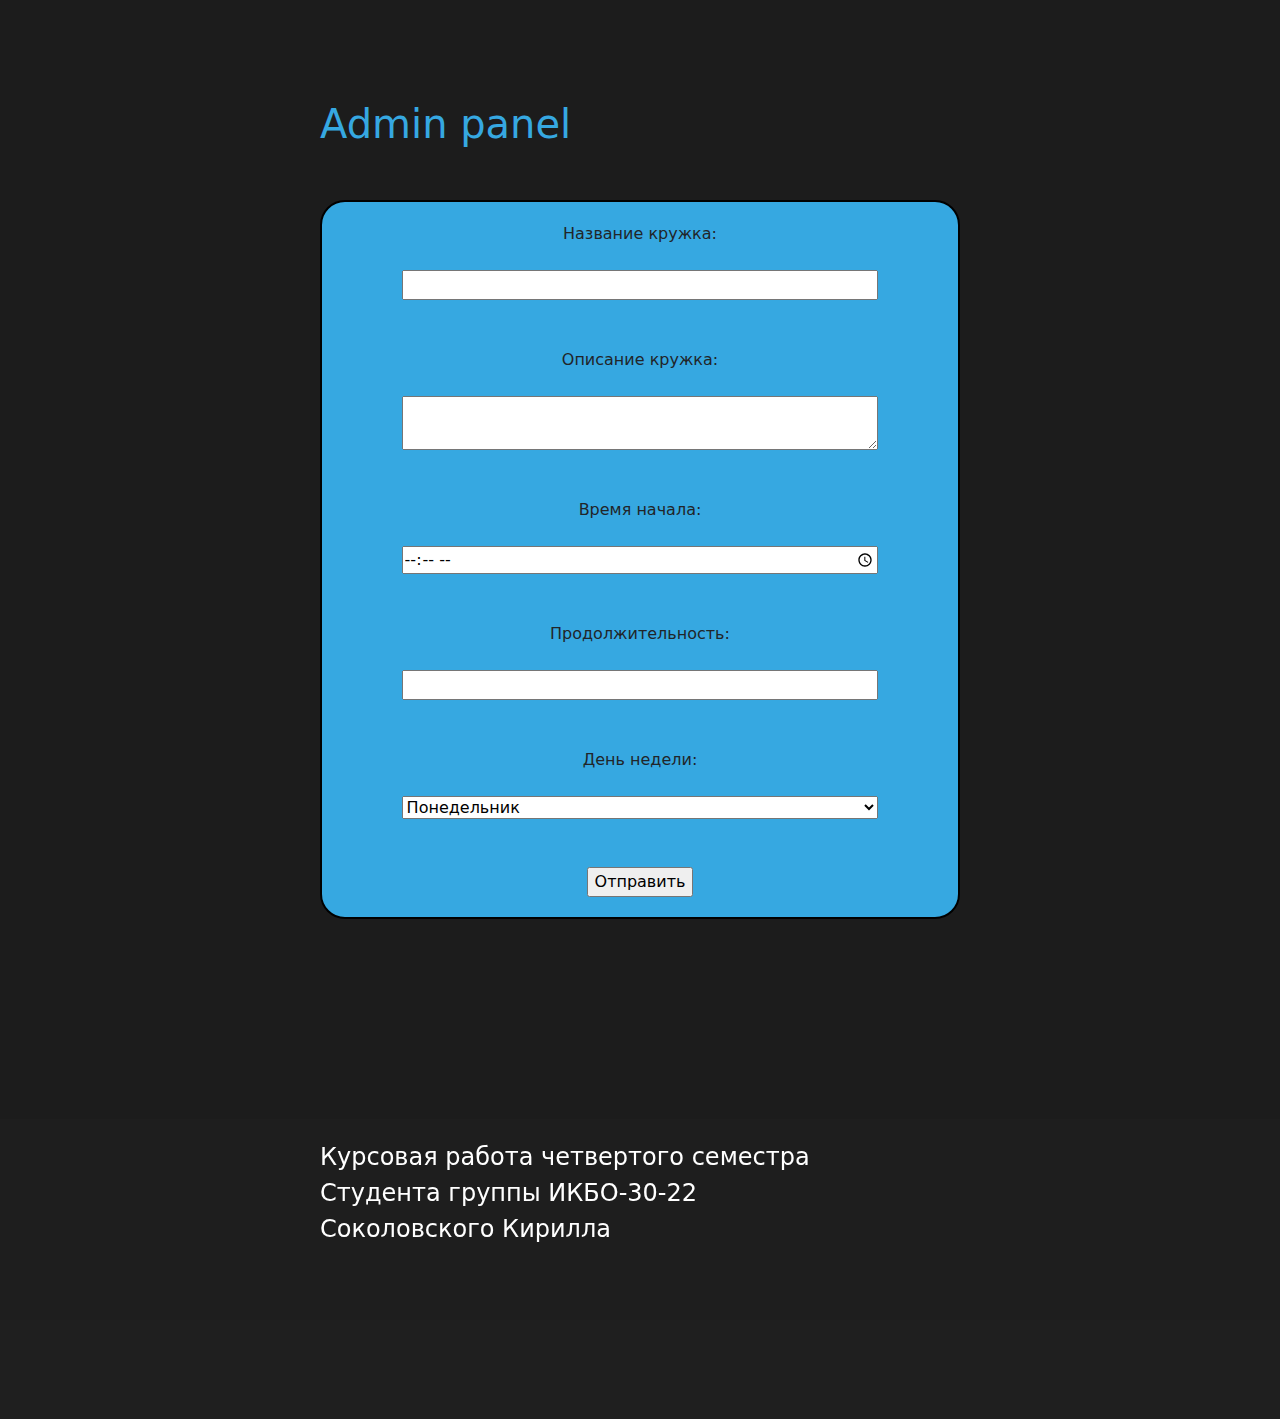
==== src/main/resources/templates/admin.html @ 482f3690 "Add admin panel and menu with sections to index" ====
<!doctype html>
<html lang="en" xmlns:th="http://www.thymeleaf.org">

<head>
    <meta charset="utf-8">
    <meta name="viewport" content="width=device-width, initial-scale=1">
    <title>Quantum Shift</title>
    <link href="https://cdn.jsdelivr.net/npm/bootstrap@5.3.3/dist/css/bootstrap.min.css" rel="stylesheet"
        integrity="sha384-QWTKZyjpPEjISv5WaRU9OFeRpok6YctnYmDr5pNlyT2bRjXh0JMhjY6hW+ALEwIH" crossorigin="anonymous">
    <link rel="stylesheet" href="/css/main.css">
</head>

<body style="min-height: 100vh; --main-bg-color: #1c1c1c; --main-second-color: #36a8e1; background-color: var(--main-bg-color); -ms-overflow-style: none; scrollbar-width: none;">
    <header th:insert="blocks/header ::  header"></header>
    <main style="min-height: 100vh; display: flex; flex-direction: column; justify-content: center; align-items: center;">
            <h1 class="position-absolute" style="top: 100px; left: 25%; color: var(--main-second-color)">Admin panel</h1>

        <form style="width: 50%; background-color: var(--main-second-color); border: 2px solid black; border-radius: 25px; padding: 20px; margin: 200px; display: flex; flex-direction: column; align-items: center;">
            <label for="name">Название кружка:</label><br>
            <input type="text" id="name" name="name" style="width: 80%"><br><br>
        
            <label for="description">Описание кружка:</label><br>
            <textarea id="description" name="description" style="width: 80%"></textarea><br><br>
        
            <label for="start-time">Время начала:</label><br>
            <input type="time" id="start-time" name="start-time" style="width: 80%"><br><br>
        
            <label for="duration">Продолжительность:</label><br>
            <input type="number" id="duration" name="duration" style="width: 80%"><br><br>
        
            <label for="day-of-week">День недели:</label><br>
            <select id="day-of-week" name="day-of-week" style="width: 80%">
                <option value="monday">Понедельник</option>
                <option value="tuesday">Вторник</option>
                <option value="wednesday">Среда</option>
                <option value="thursday">Четверг</option>
                <option value="friday">Пятница</option>
                <option value="saturday">Суббота</option>
                <option value="sunday">Воскресенье</option>
            </select><br><br>
        
            <input type="submit" value="Отправить">
        </form>

    </main>

    <div class="footer" style="bottom: 0; left: 0; right: 0; height: 300px; backdrop-filter: blur(50px); background-color: rgba(256, 256, 256, 0.01); display: flex; flex-direction: column; align-items: center; padding: 20px;">
        <div style="color: white; width: 50vw; font-size: 1.5rem;">
            Курсовая работа четвертого семестра <br>Студента группы ИКБО-30-22 <br>Соколовского Кирилла
        </div>
    </div>


    <div th:insert="blocks/modals :: modals"></div>

    <script src="https://cdn.jsdelivr.net/npm/bootstrap@5.3.3/dist/js/bootstrap.bundle.min.js"
        integrity="sha384-YvpcrYf0tY3lHB60NNkmXc5s9fDVZLESaAA55NDzOxhy9GkcIdslK1eN7N6jIeHz"
        crossorigin="anonymous"></script>
</body>

</html>
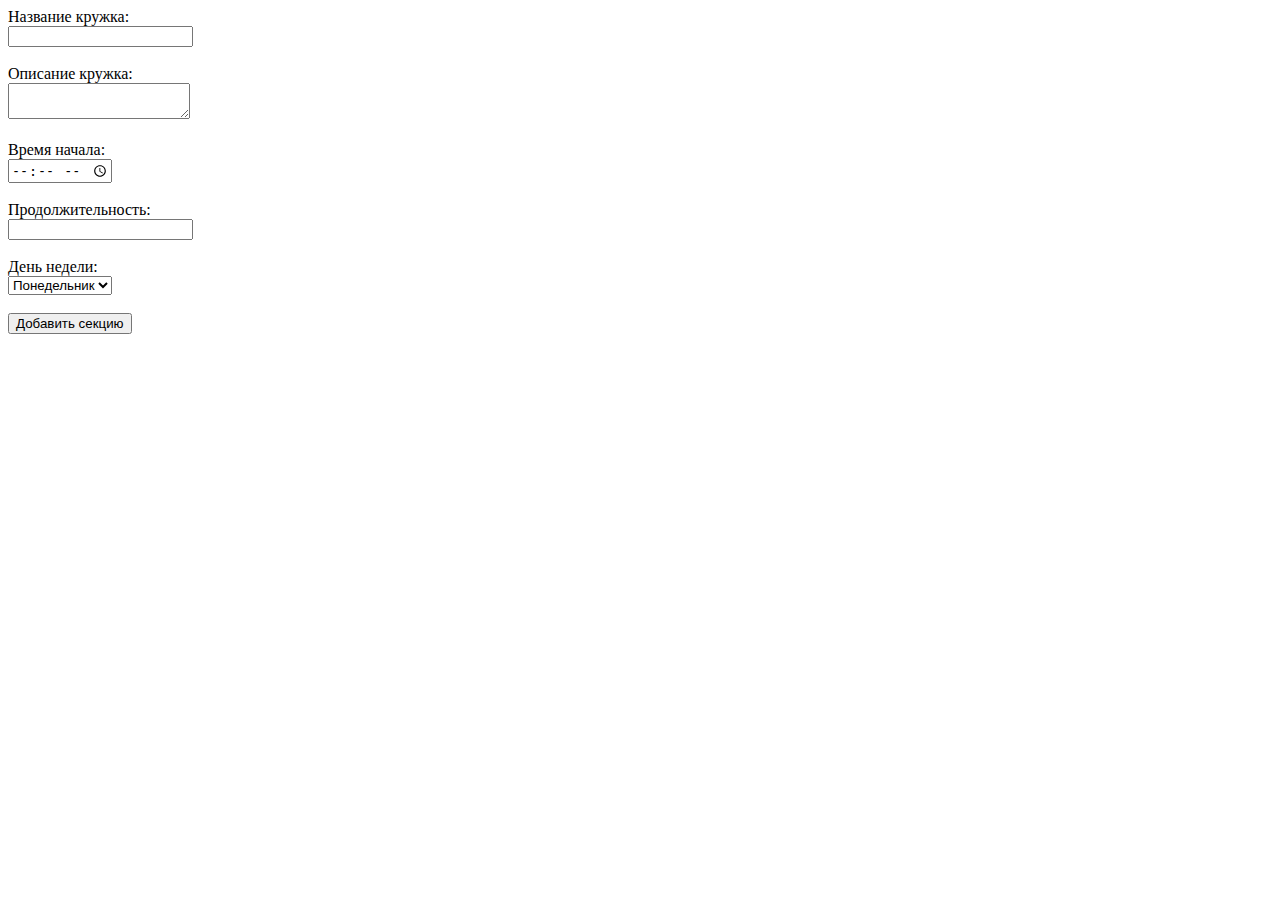
==== commit 89dec43f: "Add visualisation of data from DB and add function of addition to admin panel" ====
--- a/src/main/resources/templates/admin.html
+++ b/src/main/resources/templates/admin.html
@@ -1,35 +1,25 @@
-<!doctype html>
-<html lang="en" xmlns:th="http://www.thymeleaf.org">
+<!DOCTYPE html>
+<html lang="en">
+<head>
+    <meta charset="UTF-8">
+    <title>Title</title>
+</head>
+    <body>
+        <form id="postForm">
+            <label for="name">Название кружка:</label><br>
+            <input type="text" id="name" name="name"><br><br>
 
-<head>
-    <meta charset="utf-8">
-    <meta name="viewport" content="width=device-width, initial-scale=1">
-    <title>Quantum Shift</title>
-    <link href="https://cdn.jsdelivr.net/npm/bootstrap@5.3.3/dist/css/bootstrap.min.css" rel="stylesheet"
-        integrity="sha384-QWTKZyjpPEjISv5WaRU9OFeRpok6YctnYmDr5pNlyT2bRjXh0JMhjY6hW+ALEwIH" crossorigin="anonymous">
-    <link rel="stylesheet" href="/css/main.css">
-</head>
+            <label for="description">Описание кружка:</label><br>
+            <textarea id="description" name="description"></textarea><br><br>
 
-<body style="min-height: 100vh; --main-bg-color: #1c1c1c; --main-second-color: #36a8e1; background-color: var(--main-bg-color); -ms-overflow-style: none; scrollbar-width: none;">
-    <header th:insert="blocks/header ::  header"></header>
-    <main style="min-height: 100vh; display: flex; flex-direction: column; justify-content: center; align-items: center;">
-            <h1 class="position-absolute" style="top: 100px; left: 25%; color: var(--main-second-color)">Admin panel</h1>
+            <label for="start-time">Время начала:</label><br>
+            <input type="time" id="time" name="time"><br><br>
 
-        <form style="width: 50%; background-color: var(--main-second-color); border: 2px solid black; border-radius: 25px; padding: 20px; margin: 200px; display: flex; flex-direction: column; align-items: center;">
-            <label for="name">Название кружка:</label><br>
-            <input type="text" id="name" name="name" style="width: 80%"><br><br>
-        
-            <label for="description">Описание кружка:</label><br>
-            <textarea id="description" name="description" style="width: 80%"></textarea><br><br>
-        
-            <label for="start-time">Время начала:</label><br>
-            <input type="time" id="start-time" name="start-time" style="width: 80%"><br><br>
-        
             <label for="duration">Продолжительность:</label><br>
-            <input type="number" id="duration" name="duration" style="width: 80%"><br><br>
-        
-            <label for="day-of-week">День недели:</label><br>
-            <select id="day-of-week" name="day-of-week" style="width: 80%">
+            <input type="number" id="duration" name="duration"><br><br>
+
+            <label for="day">День недели:</label><br>
+            <select id="day" name="day">
                 <option value="monday">Понедельник</option>
                 <option value="tuesday">Вторник</option>
                 <option value="wednesday">Среда</option>
@@ -38,24 +28,25 @@
                 <option value="saturday">Суббота</option>
                 <option value="sunday">Воскресенье</option>
             </select><br><br>
-        
-            <input type="submit" value="Отправить">
+
+            <button id="submit_button" type="submit" class="btn-0">Добавить секцию</button>
         </form>
+    </body>
 
-    </main>
-
-    <div class="footer" style="bottom: 0; left: 0; right: 0; height: 300px; backdrop-filter: blur(50px); background-color: rgba(256, 256, 256, 0.01); display: flex; flex-direction: column; align-items: center; padding: 20px;">
-        <div style="color: white; width: 50vw; font-size: 1.5rem;">
-            Курсовая работа четвертого семестра <br>Студента группы ИКБО-30-22 <br>Соколовского Кирилла
-        </div>
-    </div>
-
-
-    <div th:insert="blocks/modals :: modals"></div>
-
-    <script src="https://cdn.jsdelivr.net/npm/bootstrap@5.3.3/dist/js/bootstrap.bundle.min.js"
-        integrity="sha384-YvpcrYf0tY3lHB60NNkmXc5s9fDVZLESaAA55NDzOxhy9GkcIdslK1eN7N6jIeHz"
-        crossorigin="anonymous"></script>
-</body>
-
+    <script>
+        document.getElementById("postForm").addEventListener("submit", function(event) {
+        event.preventDefault(); // Предотвращаем стандартное поведение формы
+        let formData = new FormData(document.getElementById("postForm"));
+        fetch("/admin", {
+            method: "POST",
+            body: formData
+        }).then(response => {
+            // Обработка ответа, если необходимо
+            console.log("POST запрос выполнен успешно");
+        }).catch(error => {
+            console.error('Ошибка при отправке запроса:', error);
+        });
+            event.target.reset();
+        });
+    </script>
 </html>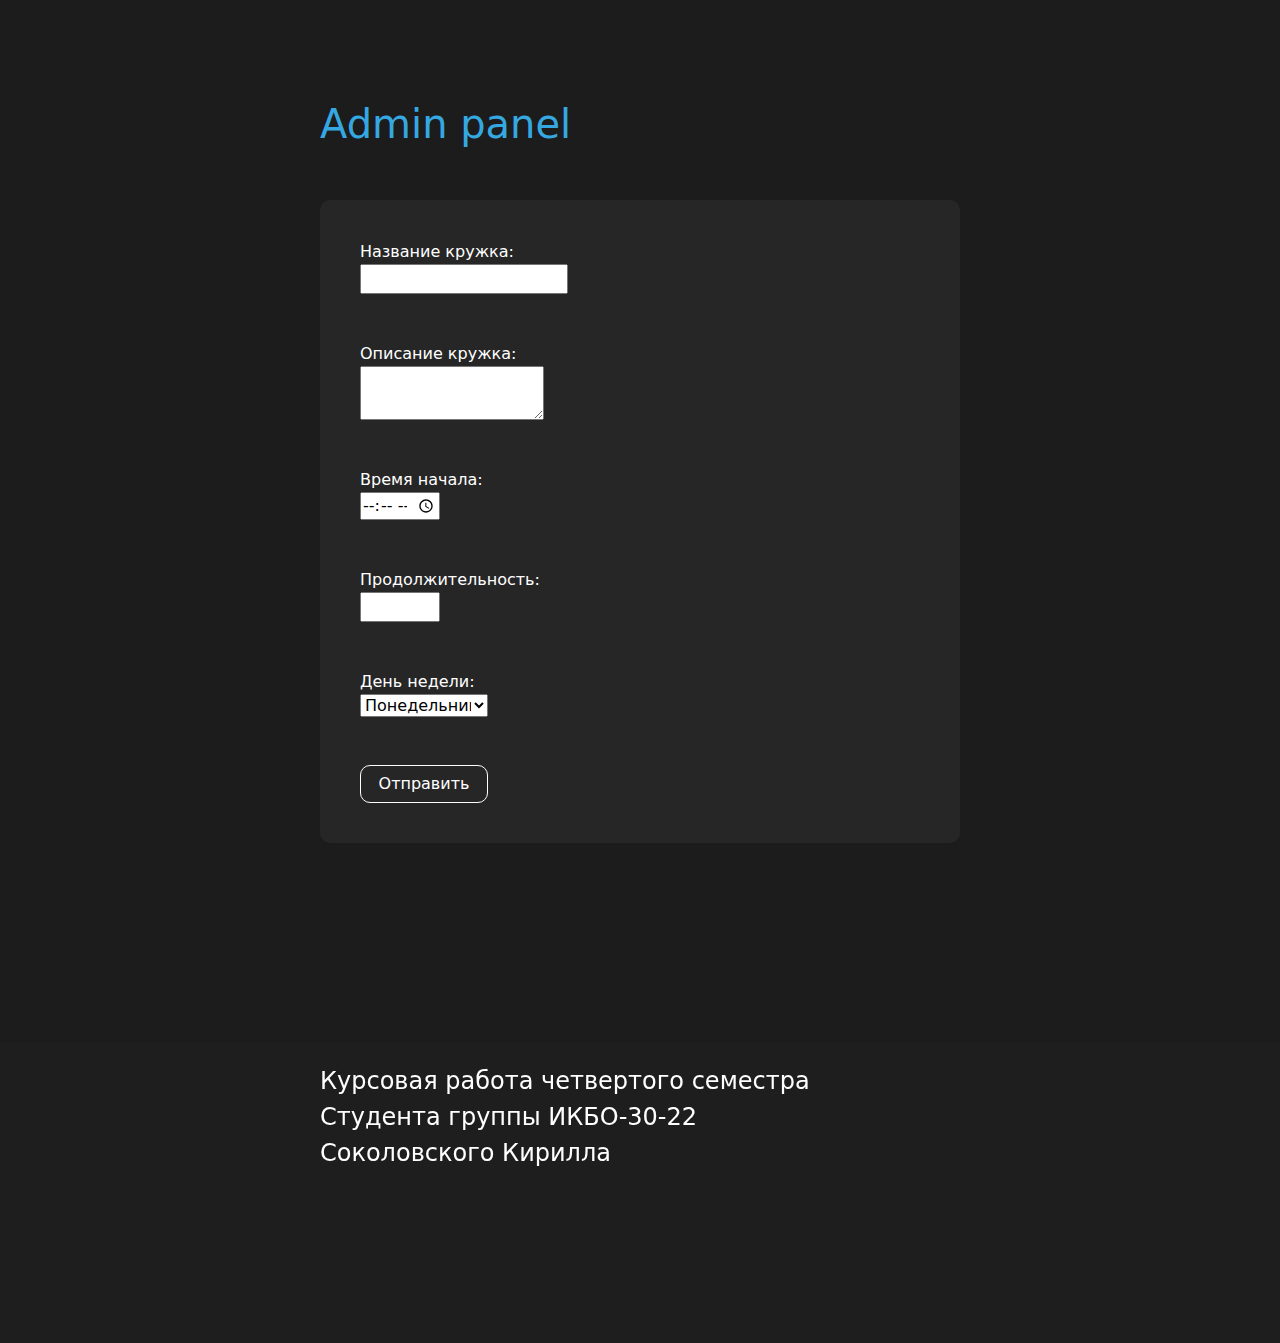
==== commit 8eebc785: "Add style for /admin" ====
--- a/src/main/resources/templates/admin.html
+++ b/src/main/resources/templates/admin.html
@@ -1,25 +1,35 @@
-<!DOCTYPE html>
-<html lang="en">
+<!doctype html>
+<html lang="en" xmlns:th="http://www.thymeleaf.org">
+
 <head>
-    <meta charset="UTF-8">
-    <title>Title</title>
+    <meta charset="utf-8">
+    <meta name="viewport" content="width=device-width, initial-scale=1">
+    <title>Quantum Shift</title>
+    <link href="https://cdn.jsdelivr.net/npm/bootstrap@5.3.3/dist/css/bootstrap.min.css" rel="stylesheet"
+        integrity="sha384-QWTKZyjpPEjISv5WaRU9OFeRpok6YctnYmDr5pNlyT2bRjXh0JMhjY6hW+ALEwIH" crossorigin="anonymous">
+    <link rel="stylesheet" href="/css/main.css">
 </head>
-    <body>
-        <form id="postForm">
-            <label for="name">Название кружка:</label><br>
+
+<body style="min-height: 100vh; --main-bg-color: #1c1c1c; --main-second-color: #36a8e1; background-color: var(--main-bg-color); -ms-overflow-style: none; scrollbar-width: none;">
+    <header th:insert="blocks/header ::  header"></header>
+    <main style="min-height: 100vh; display: flex; flex-direction: column; justify-content: center; align-items: center;">
+            <h1 class="position-absolute" style="top: 100px; left: 25%; color: var(--main-second-color)">Admin panel</h1>
+
+        <form class="admin-form" style="width: 50%; color: white; background-color: #262626; border-radius: 10px; padding: 40px; margin: 200px; display: flex; flex-direction: column; align-items: start;">
+            <label for="name">Название кружка:</label>
             <input type="text" id="name" name="name"><br><br>
-
-            <label for="description">Описание кружка:</label><br>
+        
+            <label for="description">Описание кружка:</label>
             <textarea id="description" name="description"></textarea><br><br>
-
-            <label for="start-time">Время начала:</label><br>
-            <input type="time" id="time" name="time"><br><br>
-
-            <label for="duration">Продолжительность:</label><br>
-            <input type="number" id="duration" name="duration"><br><br>
-
-            <label for="day">День недели:</label><br>
-            <select id="day" name="day">
+        
+            <label for="start-time">Время начала:</label>
+            <input type="time" id="start-time" name="start-time" style="width: 80px"><br><br>
+        
+            <label for="duration">Продолжительность:</label>
+            <input type="number" id="duration" name="duration" style="width: 80px"><br><br>
+        
+            <label for="day-of-week">День недели:</label>
+            <select id="day-of-week" name="day-of-week" style="width: 8rem">
                 <option value="monday">Понедельник</option>
                 <option value="tuesday">Вторник</option>
                 <option value="wednesday">Среда</option>
@@ -28,25 +38,24 @@
                 <option value="saturday">Суббота</option>
                 <option value="sunday">Воскресенье</option>
             </select><br><br>
+        
+            <input class="btn" type="submit" value="Отправить" style="color: white; width: 8rem; border-radius: 10px; border: 1px solid white">
+        </form>
 
-            <button id="submit_button" type="submit" class="btn-0">Добавить секцию</button>
-        </form>
-    </body>
+    </main>
 
-    <script>
-        document.getElementById("postForm").addEventListener("submit", function(event) {
-        event.preventDefault(); // Предотвращаем стандартное поведение формы
-        let formData = new FormData(document.getElementById("postForm"));
-        fetch("/admin", {
-            method: "POST",
-            body: formData
-        }).then(response => {
-            // Обработка ответа, если необходимо
-            console.log("POST запрос выполнен успешно");
-        }).catch(error => {
-            console.error('Ошибка при отправке запроса:', error);
-        });
-            event.target.reset();
-        });
-    </script>
+    <div class="footer" style="bottom: 0; left: 0; right: 0; height: 300px; backdrop-filter: blur(50px); background-color: rgba(256, 256, 256, 0.01); display: flex; flex-direction: column; align-items: center; padding: 20px;">
+        <div style="color: white; width: 50vw; font-size: 1.5rem;">
+            Курсовая работа четвертого семестра <br>Студента группы ИКБО-30-22 <br>Соколовского Кирилла
+        </div>
+    </div>
+
+
+    <div th:insert="blocks/modals :: modals"></div>
+
+    <script src="https://cdn.jsdelivr.net/npm/bootstrap@5.3.3/dist/js/bootstrap.bundle.min.js"
+        integrity="sha384-YvpcrYf0tY3lHB60NNkmXc5s9fDVZLESaAA55NDzOxhy9GkcIdslK1eN7N6jIeHz"
+        crossorigin="anonymous"></script>
+</body>
+
 </html>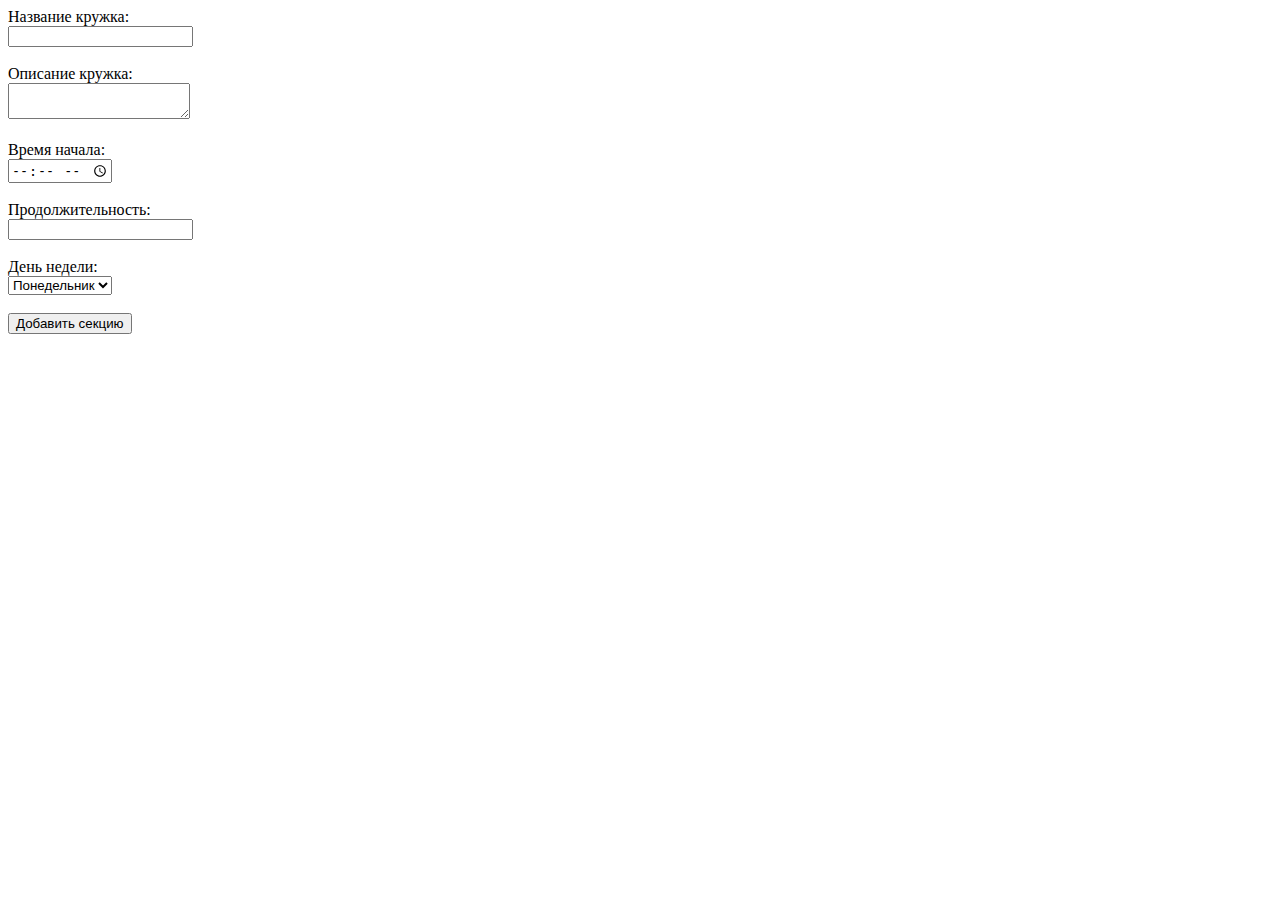
==== commit f1be6664: "Add spring security" ====
--- a/src/main/resources/templates/admin.html
+++ b/src/main/resources/templates/admin.html
@@ -1,35 +1,25 @@
-<!doctype html>
+<!DOCTYPE HTML>
 <html lang="en" xmlns:th="http://www.thymeleaf.org">
+<head>
+    <meta http-equiv="Content-Type" content="text/html; charset=UTF-8" />
+    <title>Title</title>
+</head>
+    <body>
+        <form id="postForm">
+            <label for="name">Название кружка:</label><br>
+            <input type="text" id="name" name="name"><br><br>
 
-<head>
-    <meta charset="utf-8">
-    <meta name="viewport" content="width=device-width, initial-scale=1">
-    <title>Quantum Shift</title>
-    <link href="https://cdn.jsdelivr.net/npm/bootstrap@5.3.3/dist/css/bootstrap.min.css" rel="stylesheet"
-        integrity="sha384-QWTKZyjpPEjISv5WaRU9OFeRpok6YctnYmDr5pNlyT2bRjXh0JMhjY6hW+ALEwIH" crossorigin="anonymous">
-    <link rel="stylesheet" href="/css/main.css">
-</head>
+            <label for="description">Описание кружка:</label><br>
+            <textarea id="description" name="description"></textarea><br><br>
 
-<body style="min-height: 100vh; --main-bg-color: #1c1c1c; --main-second-color: #36a8e1; background-color: var(--main-bg-color); -ms-overflow-style: none; scrollbar-width: none;">
-    <header th:insert="blocks/header ::  header"></header>
-    <main style="min-height: 100vh; display: flex; flex-direction: column; justify-content: center; align-items: center;">
-            <h1 class="position-absolute" style="top: 100px; left: 25%; color: var(--main-second-color)">Admin panel</h1>
+            <label for="time">Время начала:</label><br>
+            <input type="time" id="time" name="time"><br><br>
 
-        <form class="admin-form" style="width: 50%; color: white; background-color: #262626; border-radius: 10px; padding: 40px; margin: 200px; display: flex; flex-direction: column; align-items: start;">
-            <label for="name">Название кружка:</label>
-            <input type="text" id="name" name="name"><br><br>
-        
-            <label for="description">Описание кружка:</label>
-            <textarea id="description" name="description"></textarea><br><br>
-        
-            <label for="start-time">Время начала:</label>
-            <input type="time" id="start-time" name="start-time" style="width: 80px"><br><br>
-        
-            <label for="duration">Продолжительность:</label>
-            <input type="number" id="duration" name="duration" style="width: 80px"><br><br>
-        
-            <label for="day-of-week">День недели:</label>
-            <select id="day-of-week" name="day-of-week" style="width: 8rem">
+            <label for="duration">Продолжительность:</label><br>
+            <input type="number" id="duration" name="duration"><br><br>
+
+            <label for="day">День недели:</label><br>
+            <select id="day" name="day">
                 <option value="monday">Понедельник</option>
                 <option value="tuesday">Вторник</option>
                 <option value="wednesday">Среда</option>
@@ -38,24 +28,25 @@
                 <option value="saturday">Суббота</option>
                 <option value="sunday">Воскресенье</option>
             </select><br><br>
-        
-            <input class="btn" type="submit" value="Отправить" style="color: white; width: 8rem; border-radius: 10px; border: 1px solid white">
+
+            <button id="submit_button" type="submit" class="btn-0">Добавить секцию</button>
         </form>
+    </body>
 
-    </main>
-
-    <div class="footer" style="bottom: 0; left: 0; right: 0; height: 300px; backdrop-filter: blur(50px); background-color: rgba(256, 256, 256, 0.01); display: flex; flex-direction: column; align-items: center; padding: 20px;">
-        <div style="color: white; width: 50vw; font-size: 1.5rem;">
-            Курсовая работа четвертого семестра <br>Студента группы ИКБО-30-22 <br>Соколовского Кирилла
-        </div>
-    </div>
-
-
-    <div th:insert="blocks/modals :: modals"></div>
-
-    <script src="https://cdn.jsdelivr.net/npm/bootstrap@5.3.3/dist/js/bootstrap.bundle.min.js"
-        integrity="sha384-YvpcrYf0tY3lHB60NNkmXc5s9fDVZLESaAA55NDzOxhy9GkcIdslK1eN7N6jIeHz"
-        crossorigin="anonymous"></script>
-</body>
-
+    <script>
+        document.getElementById("postForm").addEventListener("submit", function(event) {
+        event.preventDefault(); // Предотвращаем стандартное поведение формы
+        let formData = new FormData(document.getElementById("postForm"));
+        fetch("/admin", {
+            method: "POST",
+            body: formData
+        }).then(response => {
+            // Обработка ответа, если необходимо
+            console.log("POST запрос выполнен успешно");
+        }).catch(error => {
+            console.error('Ошибка при отправке запроса:', error);
+        });
+            event.target.reset();
+        });
+    </script>
 </html>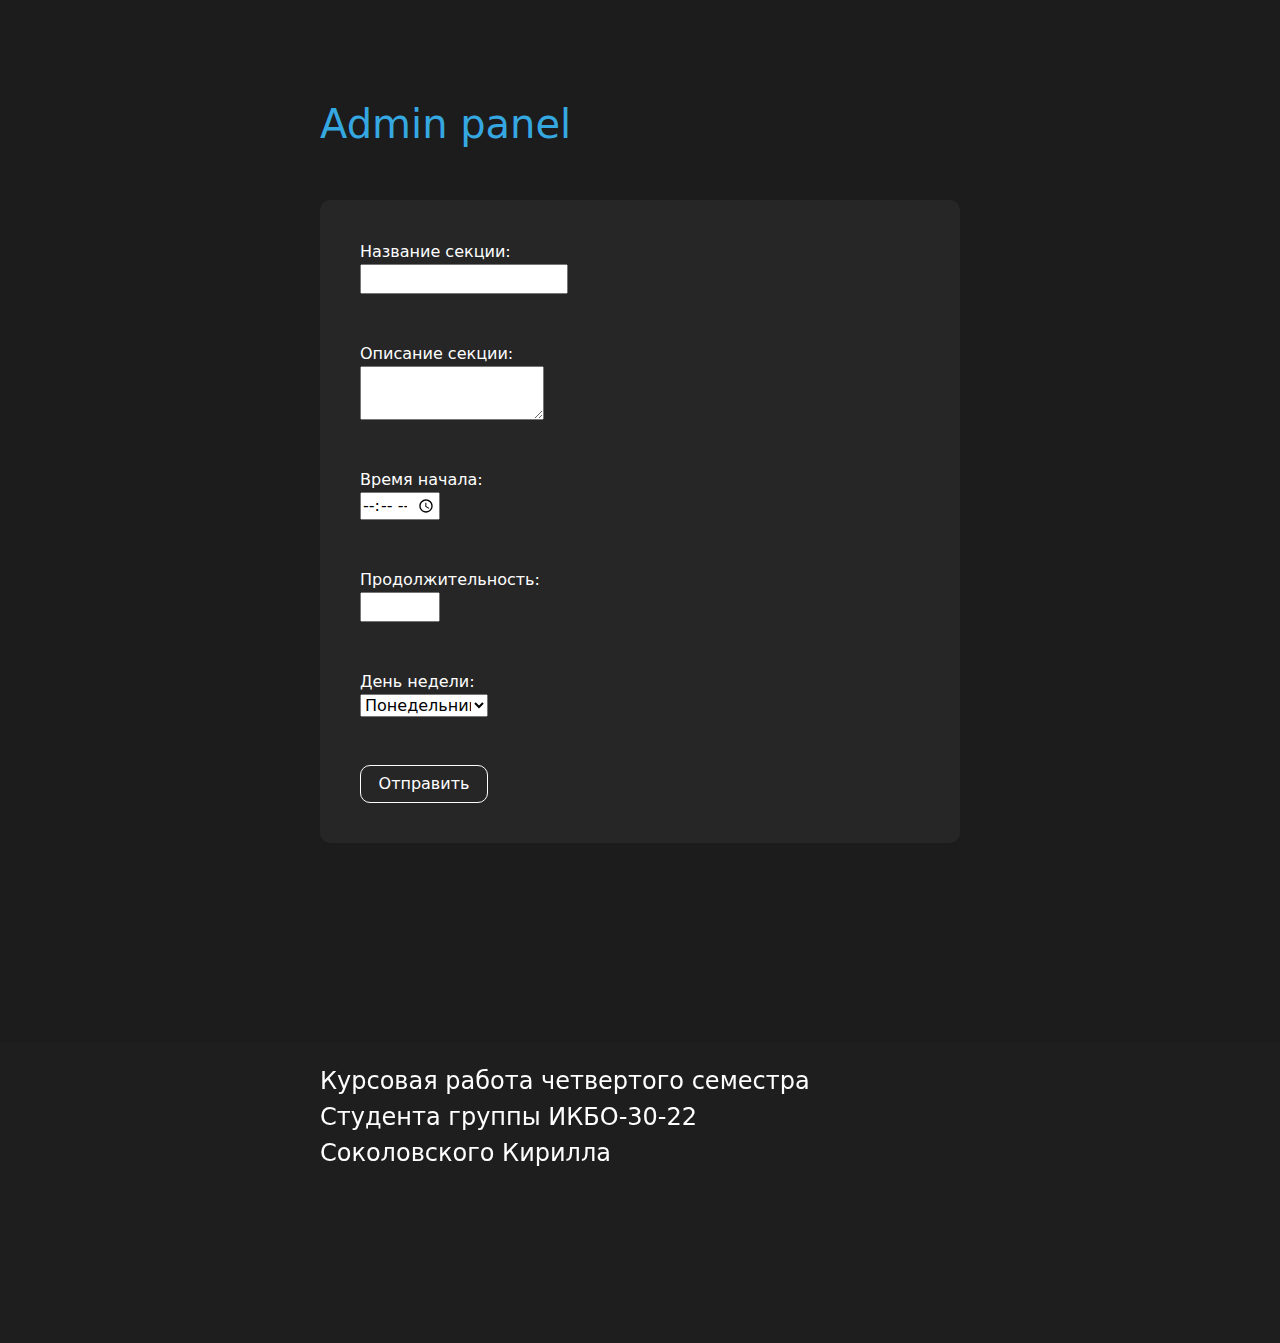
==== commit d23fb12a: "add style for registration.html" ====
--- a/src/main/resources/templates/admin.html
+++ b/src/main/resources/templates/admin.html
@@ -1,25 +1,35 @@
-<!DOCTYPE HTML>
+<!doctype html>
 <html lang="en" xmlns:th="http://www.thymeleaf.org">
+
 <head>
-    <meta http-equiv="Content-Type" content="text/html; charset=UTF-8" />
-    <title>Title</title>
+    <meta charset="utf-8">
+    <meta name="viewport" content="width=device-width, initial-scale=1">
+    <title>Quantum Shift</title>
+    <link href="https://cdn.jsdelivr.net/npm/bootstrap@5.3.3/dist/css/bootstrap.min.css" rel="stylesheet"
+        integrity="sha384-QWTKZyjpPEjISv5WaRU9OFeRpok6YctnYmDr5pNlyT2bRjXh0JMhjY6hW+ALEwIH" crossorigin="anonymous">
+    <link rel="stylesheet" href="/css/main.css">
 </head>
-    <body>
-        <form id="postForm">
-            <label for="name">Название кружка:</label><br>
+
+<body style="min-height: 100vh; --main-bg-color: #1c1c1c; --main-second-color: #36a8e1; background-color: var(--main-bg-color); -ms-overflow-style: none; scrollbar-width: none;">
+    <header th:insert="blocks/header ::  header"></header>
+    <main style="min-height: 100vh; display: flex; flex-direction: column; justify-content: center; align-items: center;">
+        <h1 class="position-absolute" style="top: 100px; left: 25%; color: var(--main-second-color)">Admin panel</h1>
+
+        <form class="admin-form" style="width: 50%; color: white; background-color: #262626; border-radius: 10px; padding: 40px; margin: 200px; display: flex; flex-direction: column; align-items: start;">
+            <label for="name">Название секции:</label>
             <input type="text" id="name" name="name"><br><br>
-
-            <label for="description">Описание кружка:</label><br>
+        
+            <label for="description">Описание секции:</label>
             <textarea id="description" name="description"></textarea><br><br>
-
-            <label for="time">Время начала:</label><br>
-            <input type="time" id="time" name="time"><br><br>
-
-            <label for="duration">Продолжительность:</label><br>
-            <input type="number" id="duration" name="duration"><br><br>
-
-            <label for="day">День недели:</label><br>
-            <select id="day" name="day">
+        
+            <label for="start-time">Время начала:</label>
+            <input type="time" id="start-time" name="start-time" style="width: 80px"><br><br>
+        
+            <label for="duration">Продолжительность:</label>
+            <input type="number" id="duration" name="duration" style="width: 80px"><br><br>
+        
+            <label for="day-of-week">День недели:</label>
+            <select id="day-of-week" name="day-of-week" style="width: 8rem">
                 <option value="monday">Понедельник</option>
                 <option value="tuesday">Вторник</option>
                 <option value="wednesday">Среда</option>
@@ -28,25 +38,24 @@
                 <option value="saturday">Суббота</option>
                 <option value="sunday">Воскресенье</option>
             </select><br><br>
+        
+            <input class="btn" type="submit" value="Отправить" style="color: white; width: 8rem; border-radius: 10px; border: 1px solid white">
+        </form>
 
-            <button id="submit_button" type="submit" class="btn-0">Добавить секцию</button>
-        </form>
-    </body>
+    </main>
 
-    <script>
-        document.getElementById("postForm").addEventListener("submit", function(event) {
-        event.preventDefault(); // Предотвращаем стандартное поведение формы
-        let formData = new FormData(document.getElementById("postForm"));
-        fetch("/admin", {
-            method: "POST",
-            body: formData
-        }).then(response => {
-            // Обработка ответа, если необходимо
-            console.log("POST запрос выполнен успешно");
-        }).catch(error => {
-            console.error('Ошибка при отправке запроса:', error);
-        });
-            event.target.reset();
-        });
-    </script>
+    <div class="footer" style="bottom: 0; left: 0; right: 0; height: 300px; backdrop-filter: blur(50px); background-color: rgba(256, 256, 256, 0.01); display: flex; flex-direction: column; align-items: center; padding: 20px;">
+        <div style="color: white; width: 50vw; font-size: 1.5rem;">
+            Курсовая работа четвертого семестра <br>Студента группы ИКБО-30-22 <br>Соколовского Кирилла
+        </div>
+    </div>
+
+
+    <div th:insert="blocks/modals :: modals"></div>
+
+    <script src="https://cdn.jsdelivr.net/npm/bootstrap@5.3.3/dist/js/bootstrap.bundle.min.js"
+        integrity="sha384-YvpcrYf0tY3lHB60NNkmXc5s9fDVZLESaAA55NDzOxhy9GkcIdslK1eN7N6jIeHz"
+        crossorigin="anonymous"></script>
+</body>
+
 </html>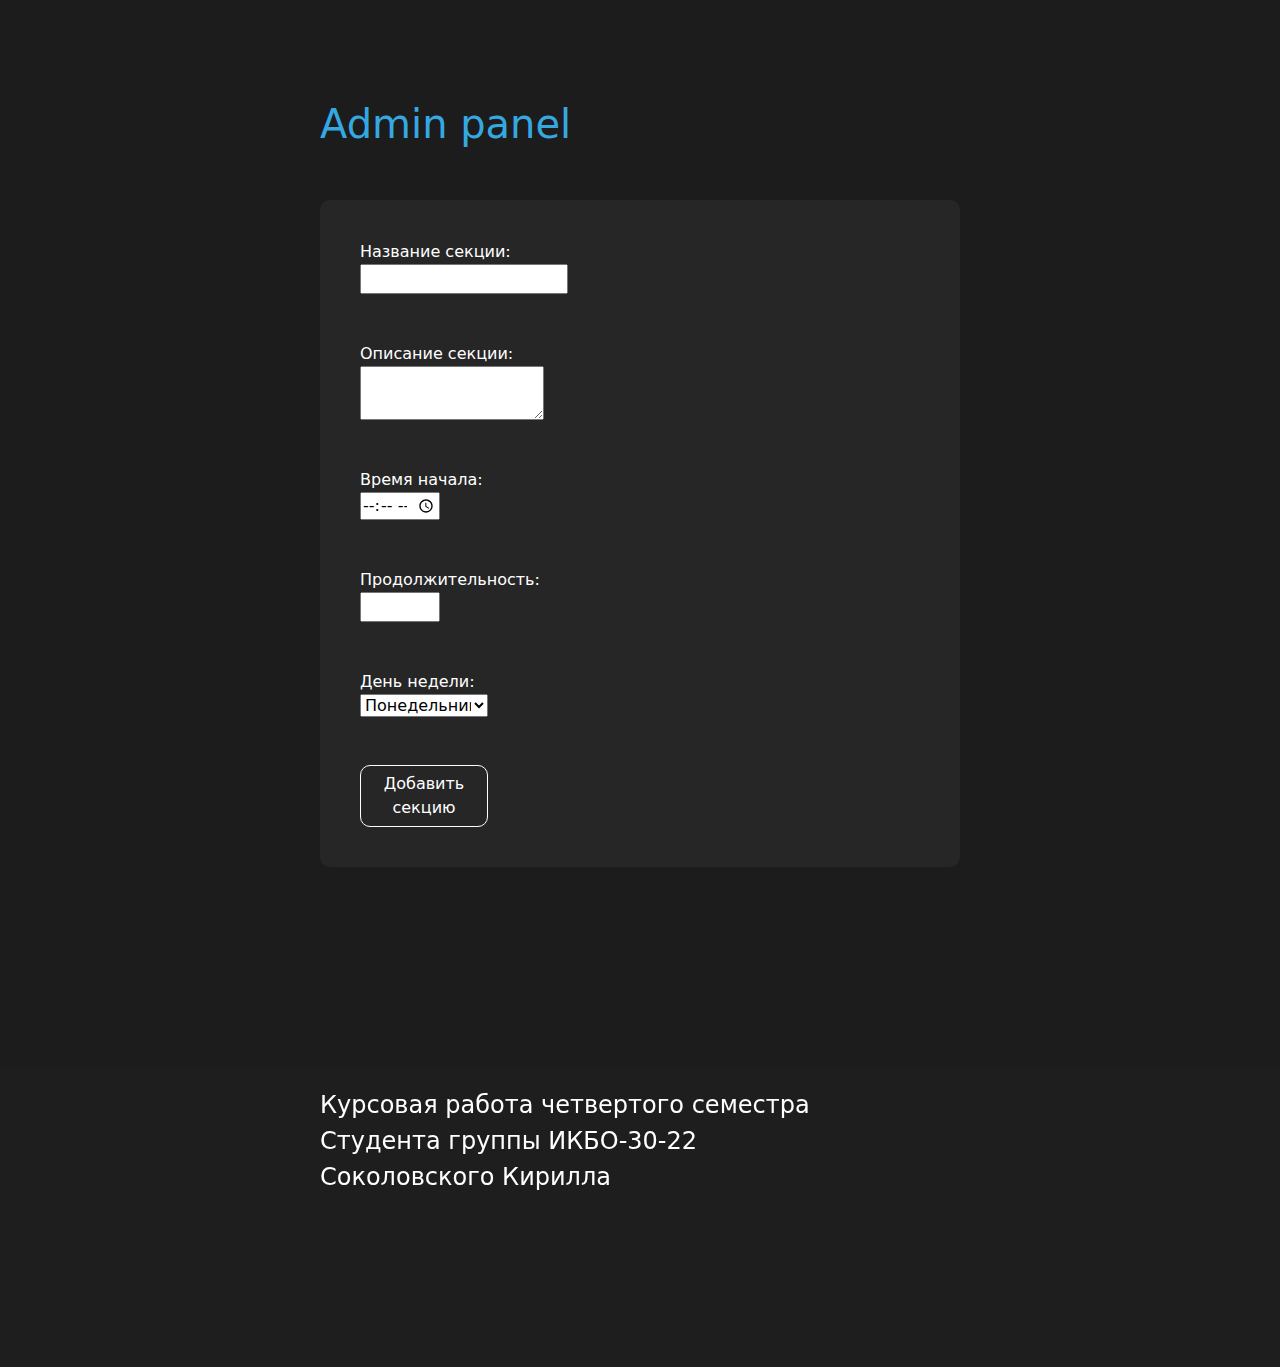
==== commit 6d29ca46: "Start preparation for merging" ====
--- a/src/main/resources/templates/admin.html
+++ b/src/main/resources/templates/admin.html
@@ -15,21 +15,21 @@
     <main style="min-height: 100vh; display: flex; flex-direction: column; justify-content: center; align-items: center;">
         <h1 class="position-absolute" style="top: 100px; left: 25%; color: var(--main-second-color)">Admin panel</h1>
 
-        <form class="admin-form" style="width: 50%; color: white; background-color: #262626; border-radius: 10px; padding: 40px; margin: 200px; display: flex; flex-direction: column; align-items: start;">
+        <form id="sectionForm" class="admin-form" style="width: 50%; color: white; background-color: #262626; border-radius: 10px; padding: 40px; margin: 200px; display: flex; flex-direction: column; align-items: start;">
             <label for="name">Название секции:</label>
             <input type="text" id="name" name="name"><br><br>
         
             <label for="description">Описание секции:</label>
             <textarea id="description" name="description"></textarea><br><br>
         
-            <label for="start-time">Время начала:</label>
-            <input type="time" id="start-time" name="start-time" style="width: 80px"><br><br>
+            <label for="time">Время начала:</label>
+            <input type="time" id="time" name="start-time" style="width: 80px"><br><br>
         
             <label for="duration">Продолжительность:</label>
             <input type="number" id="duration" name="duration" style="width: 80px"><br><br>
         
-            <label for="day-of-week">День недели:</label>
-            <select id="day-of-week" name="day-of-week" style="width: 8rem">
+            <label for="day">День недели:</label>
+            <select id="day" name="day" style="width: 8rem">
                 <option value="monday">Понедельник</option>
                 <option value="tuesday">Вторник</option>
                 <option value="wednesday">Среда</option>
@@ -38,8 +38,8 @@
                 <option value="saturday">Суббота</option>
                 <option value="sunday">Воскресенье</option>
             </select><br><br>
-        
-            <input class="btn" type="submit" value="Отправить" style="color: white; width: 8rem; border-radius: 10px; border: 1px solid white">
+            
+            <button id="submit_button" type="submit" class="btn" style="color: white; width: 8rem; border-radius: 10px; border: 1px solid white">Добавить секцию</button>
         </form>
 
     </main>
@@ -53,6 +53,23 @@
 
     <div th:insert="blocks/modals :: modals"></div>
 
+    <script>
+        document.getElementById("sectionForm").addEventListener("submit", function(event) {
+        event.preventDefault(); // Предотвращаем стандартное поведение формы
+        let formData = new FormData(document.getElementById("postForm"));
+        fetch("/admin", {
+            method: "POST",
+            body: formData
+        }).then(response => {
+            // Обработка ответа, если необходимо
+            console.log("POST запрос выполнен успешно");
+        }).catch(error => {
+            console.error('Ошибка при отправке запроса:', error);
+        });
+            event.target.reset();
+        });
+    </script>
+
     <script src="https://cdn.jsdelivr.net/npm/bootstrap@5.3.3/dist/js/bootstrap.bundle.min.js"
         integrity="sha384-YvpcrYf0tY3lHB60NNkmXc5s9fDVZLESaAA55NDzOxhy9GkcIdslK1eN7N6jIeHz"
         crossorigin="anonymous"></script>
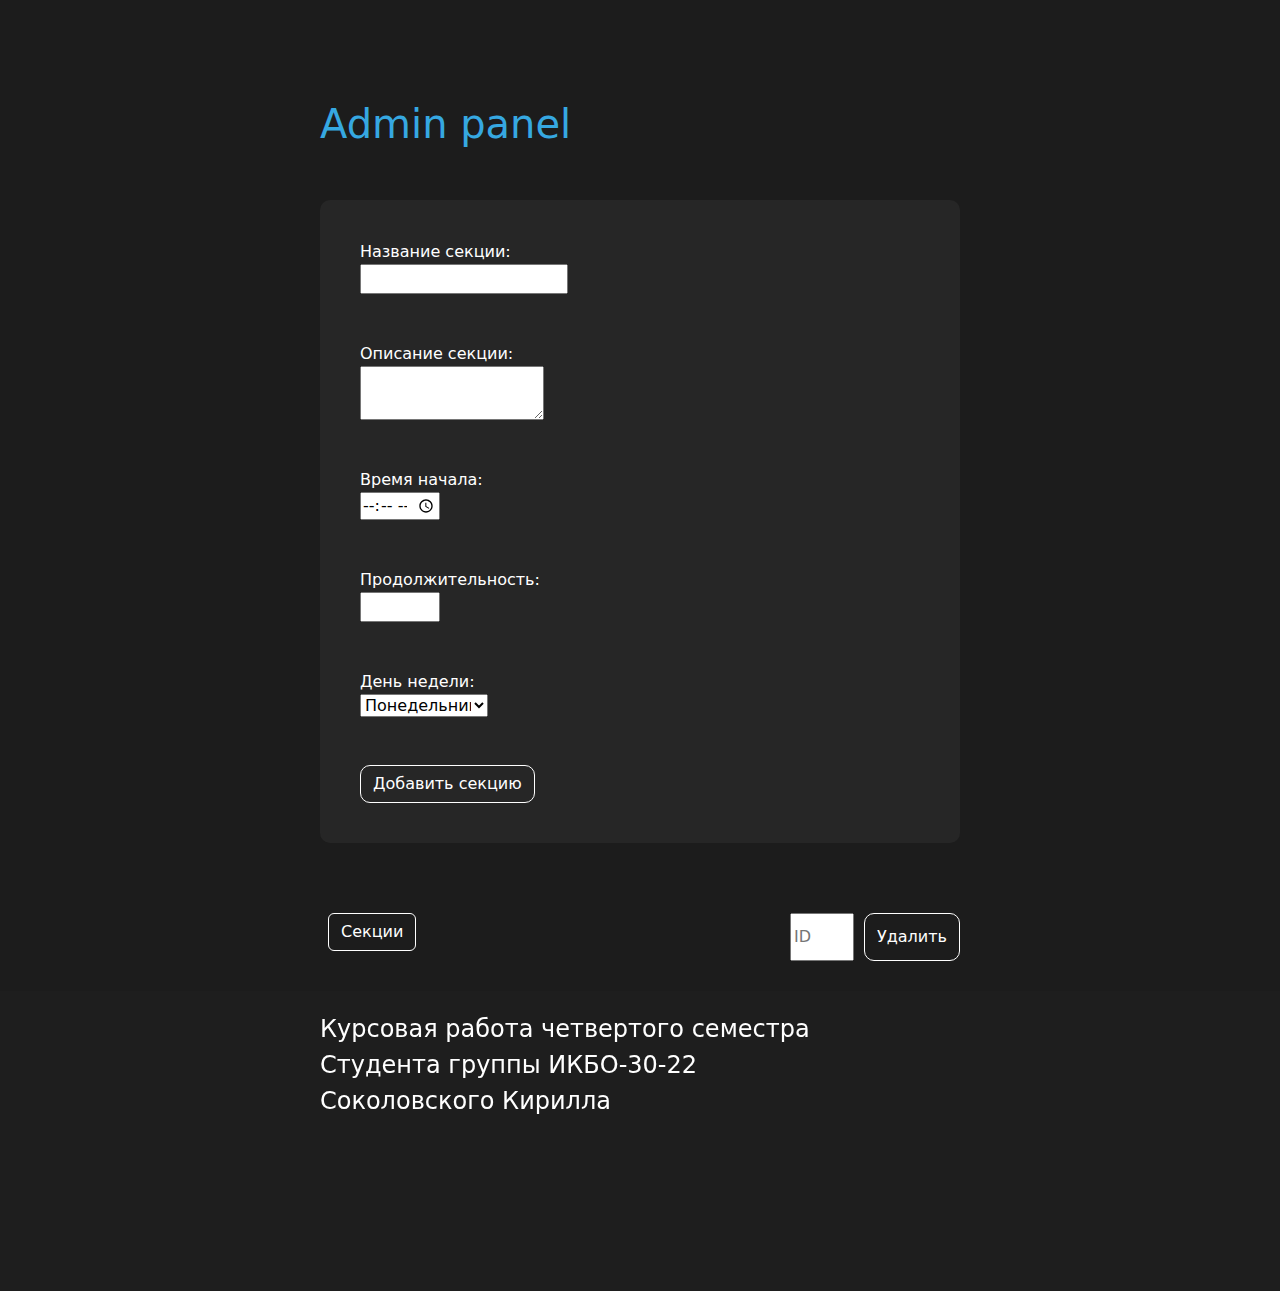
==== commit 277d3e2e: "Complete all functional part, no more backend" ====
--- a/src/main/resources/templates/admin.html
+++ b/src/main/resources/templates/admin.html
@@ -15,7 +15,7 @@
     <main style="min-height: 100vh; display: flex; flex-direction: column; justify-content: center; align-items: center;">
         <h1 class="position-absolute" style="top: 100px; left: 25%; color: var(--main-second-color)">Admin panel</h1>
 
-        <form id="sectionForm" class="admin-form" style="width: 50%; color: white; background-color: #262626; border-radius: 10px; padding: 40px; margin: 200px; display: flex; flex-direction: column; align-items: start;">
+        <form id="sectionForm" class="admin-form" style="width: 50%; color: white; background-color: #262626; border-radius: 10px; padding: 40px; margin: 200px; margin-bottom: 50px; display: flex; flex-direction: column; align-items: start;">
             <label for="name">Название секции:</label>
             <input type="text" id="name" name="name"><br><br>
         
@@ -23,24 +23,40 @@
             <textarea id="description" name="description"></textarea><br><br>
         
             <label for="time">Время начала:</label>
-            <input type="time" id="time" name="start-time" style="width: 80px"><br><br>
+            <input type="time" id="time" name="time" style="width: 80px"><br><br>
         
             <label for="duration">Продолжительность:</label>
             <input type="number" id="duration" name="duration" style="width: 80px"><br><br>
         
             <label for="day">День недели:</label>
             <select id="day" name="day" style="width: 8rem">
-                <option value="monday">Понедельник</option>
-                <option value="tuesday">Вторник</option>
-                <option value="wednesday">Среда</option>
-                <option value="thursday">Четверг</option>
-                <option value="friday">Пятница</option>
-                <option value="saturday">Суббота</option>
-                <option value="sunday">Воскресенье</option>
+                <option value="Понедельник">Понедельник</option>
+                <option value="Вторник">Вторник</option>
+                <option value="Среда">Среда</option>
+                <option value="Четверг">Четверг</option>
+                <option value="Пятница">Пятница</option>
+                <option value="Суббота">Суббота</option>
+                <option value="Воскресенье">Воскресенье</option>
             </select><br><br>
-            
-            <button id="submit_button" type="submit" class="btn" style="color: white; width: 8rem; border-radius: 10px; border: 1px solid white">Добавить секцию</button>
+
+            <button type="submit" class="btn" style="color: white; border-radius: 10px; border: 1px solid white">Добавить секцию</button>
         </form>
+
+        <div class="sections" style="width:50%; margin: 20px;">
+            <div style="display: flex; flex-direction: row; justify-content: space-between;">
+                <button class="btn mx-2" type="button" data-bs-toggle="collapse" data-bs-target="#collapseSections" style="margin-bottom: 20px; border: 1px solid white; color: white">
+                    Секции
+                </button>
+                <form action="admin" id="deleteForm" class="admin-form" style="display: flex; flex-direction: row; max-height: 3rem;"> <input type="text" name="id" placeholder="ID" style="width: 4rem; margin-right: 10px"> <button id="submit_button" type="submit" class="btn" style="color: white; border-radius: 10px; border: 1px solid white">Удалить</button></form>
+            </div>
+            <div class="collapse" id="collapseSections">
+                <div class="card card-body sections" style="display: flex; flex-direction: column; background-color: #262626">
+                    <div th:each="el : ${sections}">
+                        <div th:insert="~{blocks/section :: section-admin}"></div>
+                    </div>
+                </div>
+            </div>
+        </div>
 
     </main>
 
@@ -50,26 +66,36 @@
         </div>
     </div>
 
-
-    <div th:insert="blocks/modals :: modals"></div>
-
     <script>
         document.getElementById("sectionForm").addEventListener("submit", function(event) {
-        event.preventDefault(); // Предотвращаем стандартное поведение формы
-        let formData = new FormData(document.getElementById("postForm"));
-        fetch("/admin", {
-            method: "POST",
-            body: formData
-        }).then(response => {
-            // Обработка ответа, если необходимо
-            console.log("POST запрос выполнен успешно");
-        }).catch(error => {
-            console.error('Ошибка при отправке запроса:', error);
-        });
-            event.target.reset();
+            event.preventDefault();
+            let formData = new FormData(document.getElementById("sectionForm"));
+            fetch("/admin", {
+                method: "POST",
+                body: formData
+            }).then(response => {
+                console.log("POST запрос выполнен успешно");
+            }).catch(error => {
+                console.error("Ошибка при отправке запроса:", error);
+            });
+                event.target.reset();
         });
     </script>
-
+    <script>
+        document.getElementById("deleteForm").addEventListener("submit", function(event) {
+            event.preventDefault();
+            let delData = new FormData(document.getElementById("deleteForm"));
+            fetch("/admin", {
+                method: "DELETE",
+                body: delData
+            }).then(response => {
+                console.log("DELETE запрос выполнен успешно");
+            }).catch(error => {
+                console.error('Ошибка при отправке запроса:', error);
+            });
+                event.target.reset();
+        });
+    </script>
     <script src="https://cdn.jsdelivr.net/npm/bootstrap@5.3.3/dist/js/bootstrap.bundle.min.js"
         integrity="sha384-YvpcrYf0tY3lHB60NNkmXc5s9fDVZLESaAA55NDzOxhy9GkcIdslK1eN7N6jIeHz"
         crossorigin="anonymous"></script>
